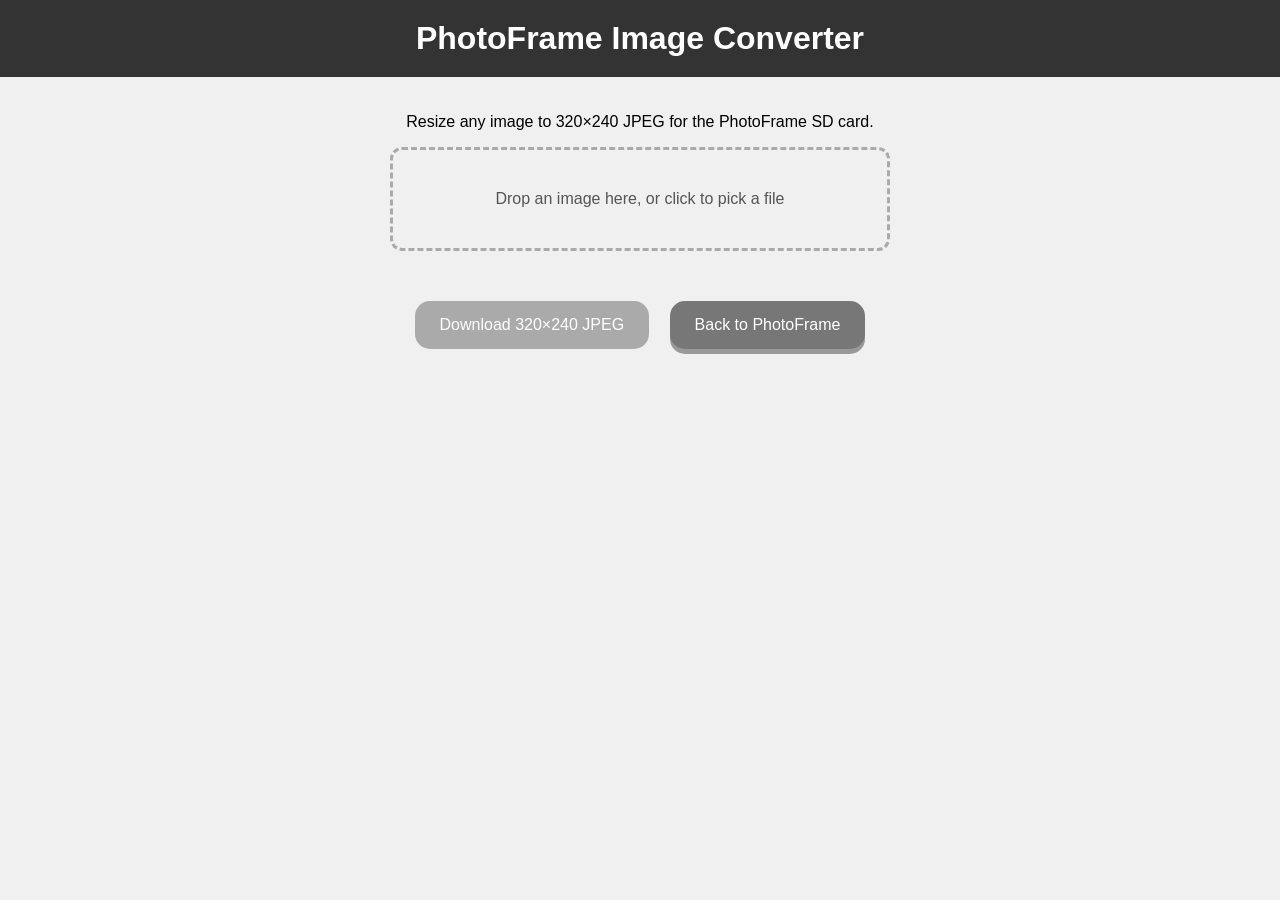
==== data/web/convert.html @ 671c43ed "PhotoFrame v2.3: shuffle, TZ fix, image converter, and UX polish Shuffle mode - Fisher-Yates shuffle" ====
<!DOCTYPE html>
<html>
<head>
  <meta charset="utf-8">
  <title>PhotoFrame Image Converter</title>
  <style>
    body { font-family: Arial, sans-serif; background: #f0f0f0; text-align: center; margin: 0; padding: 0; }
    h1 { background: #333; color: #fff; padding: 20px; margin: 0; }
    .container { padding: 20px; max-width: 500px; margin: 0 auto; }
    .drop-zone {
      border: 3px dashed #aaa; border-radius: 12px; padding: 40px 20px;
      cursor: pointer; color: #555; font-size: 16px; margin: 16px 0;
      transition: border-color 0.2s, background 0.2s;
    }
    .drop-zone.over { border-color: #4CAF50; background: #e8f5e9; }
    canvas { border: 1px solid #ccc; border-radius: 4px; max-width: 100%; display: none; margin: 12px auto; }
    .hint { color: #555; font-size: 13px; margin: 8px 0; }
    .button {
      display: inline-block; padding: 15px 25px; font-size: 16px; margin: 8px;
      cursor: pointer; color: #fff; background: #4CAF50; border: none;
      border-radius: 15px; box-shadow: 0 5px #999; text-decoration: none;
    }
    .button:hover { background: #3e8e41; }
    .button:active { background: #3e8e41; box-shadow: 0 3px #666; transform: translateY(2px); }
    .button:disabled { background: #aaa; box-shadow: none; cursor: default; transform: none; }
    .button.secondary { background: #777; }
    #info { min-height: 1.4em; }
  </style>
</head>
<body>
  <h1>PhotoFrame Image Converter</h1>
  <div class="container">
    <p>Resize any image to 320&times;240 JPEG for the PhotoFrame SD card.</p>

    <div class="drop-zone" id="drop-zone">
      Drop an image here, or click to pick a file
      <input type="file" id="file" accept="image/*" style="display:none">
    </div>

    <canvas id="preview" width="320" height="240"></canvas>
    <p class="hint" id="info"></p>

    <button class="button" id="dl-btn" disabled>Download 320&times;240 JPEG</button>
    <a href="/" class="button secondary" id="back-link">Back to PhotoFrame</a>
  </div>

  <script>
    var dropZone = document.getElementById('drop-zone');
    var fileInput = document.getElementById('file');
    var canvas    = document.getElementById('preview');
    var ctx       = canvas.getContext('2d');
    var info      = document.getElementById('info');
    var dlBtn     = document.getElementById('dl-btn');
    var lastName  = 'photoframe.jpg';

    dropZone.addEventListener('click', function() { fileInput.click(); });
    dropZone.addEventListener('dragover', function(e) { e.preventDefault(); dropZone.classList.add('over'); });
    dropZone.addEventListener('dragleave', function() { dropZone.classList.remove('over'); });
    dropZone.addEventListener('drop', function(e) {
      e.preventDefault(); dropZone.classList.remove('over');
      if (e.dataTransfer.files[0]) processFile(e.dataTransfer.files[0]);
    });
    fileInput.addEventListener('change', function() {
      if (this.files[0]) processFile(this.files[0]);
    });

    function processFile(file) {
      lastName = file.name.replace(/\.[^.]+$/, '.jpg');
      info.textContent = 'Loading...';
      dlBtn.disabled = true;
      canvas.style.display = 'none';
      var img = new Image();
      img.onload = function() {
        var scale = Math.min(320 / img.width, 240 / img.height);
        var w = Math.round(img.width  * scale);
        var h = Math.round(img.height * scale);
        ctx.fillStyle = '#000';
        ctx.fillRect(0, 0, 320, 240);
        ctx.drawImage(img, Math.round((320 - w) / 2), Math.round((240 - h) / 2), w, h);
        URL.revokeObjectURL(img.src);
        canvas.style.display = 'block';
        info.textContent = 'Original: ' + img.width + '\xd7' + img.height +
                           ' \u2192 letterboxed to 320\xd7240. Ready to download.';
        dlBtn.disabled = false;
      };
      img.onerror = function() { info.textContent = 'Could not load image — try a different file.'; };
      img.src = URL.createObjectURL(file);
    }

    dlBtn.addEventListener('click', function() {
      canvas.toBlob(function(blob) {
        var a = document.createElement('a');
        a.href = URL.createObjectURL(blob);
        a.download = lastName;
        a.click();
        URL.revokeObjectURL(a.href);
      }, 'image/jpeg', 0.85);
    });

    // Hide the "Back" link when opened as a local file (no server)
    if (location.protocol === 'file:') {
      document.getElementById('back-link').style.display = 'none';
    }
  </script>
</body>
</html>
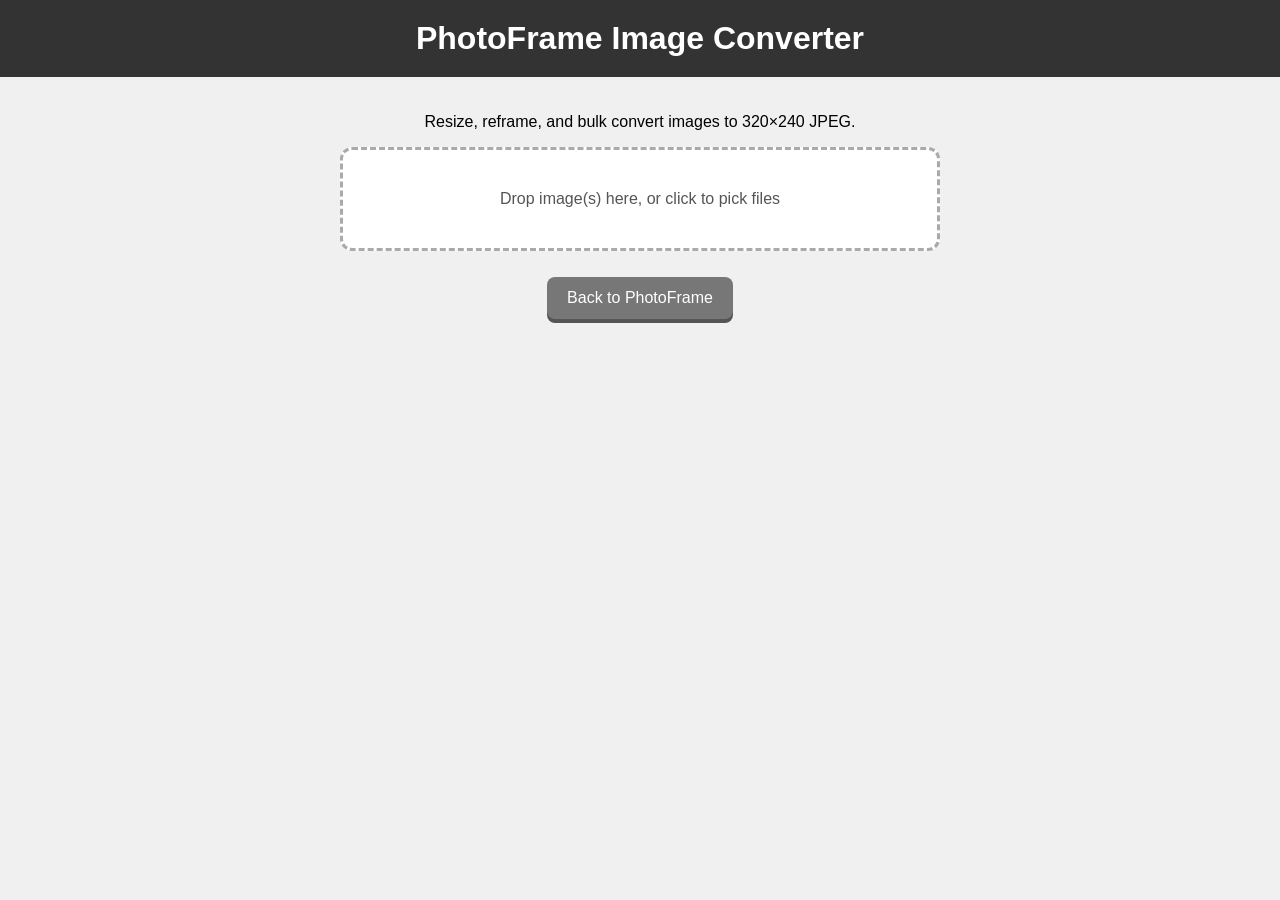
==== commit 47454605: "Enhance layout and features of convert.html Updated styles and functionality for image conversion in" ====
--- a/data/web/convert.html
+++ b/data/web/convert.html
@@ -6,96 +6,294 @@
   <style>
     body { font-family: Arial, sans-serif; background: #f0f0f0; text-align: center; margin: 0; padding: 0; }
     h1 { background: #333; color: #fff; padding: 20px; margin: 0; }
-    .container { padding: 20px; max-width: 500px; margin: 0 auto; }
+    .container { padding: 20px; max-width: 600px; margin: 0 auto; }
     .drop-zone {
       border: 3px dashed #aaa; border-radius: 12px; padding: 40px 20px;
       cursor: pointer; color: #555; font-size: 16px; margin: 16px 0;
-      transition: border-color 0.2s, background 0.2s;
+      transition: border-color 0.2s, background 0.2s; background: #fff;
     }
     .drop-zone.over { border-color: #4CAF50; background: #e8f5e9; }
-    canvas { border: 1px solid #ccc; border-radius: 4px; max-width: 100%; display: none; margin: 12px auto; }
-    .hint { color: #555; font-size: 13px; margin: 8px 0; }
+    
+    #editor-section { display: none; background: #fff; padding: 20px; border-radius: 12px; box-shadow: 0 4px 10px rgba(0,0,0,0.1); margin-top: 20px;}
+    
+    .canvas-container { position: relative; display: inline-block; margin: 12px auto; }
+    canvas { 
+      border: 1px solid #333; border-radius: 4px; display: block;
+      cursor: grab; touch-action: none;
+    }
+    canvas:active { cursor: grabbing; }
+    
+    .hint { color: #666; font-size: 13px; margin: 8px 0; }
+    .queue-info { font-weight: bold; color: #333; font-size: 18px; margin-bottom: 10px; }
+    
+    .toolbar { display: flex; flex-wrap: wrap; justify-content: center; gap: 10px; margin: 15px 0; align-items: center; }
+    .tool-btn { padding: 8px 12px; border: 1px solid #ccc; background: #f9f9f9; border-radius: 6px; cursor: pointer; font-size: 14px;}
+    .tool-btn:hover { background: #e0e0e0; }
+    .slider-container { display: flex; align-items: center; gap: 8px; font-size: 14px;}
+    
     .button {
-      display: inline-block; padding: 15px 25px; font-size: 16px; margin: 8px;
+      display: inline-block; padding: 12px 20px; font-size: 16px; margin: 6px;
       cursor: pointer; color: #fff; background: #4CAF50; border: none;
-      border-radius: 15px; box-shadow: 0 5px #999; text-decoration: none;
+      border-radius: 8px; box-shadow: 0 4px #999; text-decoration: none; transition: 0.1s;
     }
     .button:hover { background: #3e8e41; }
-    .button:active { background: #3e8e41; box-shadow: 0 3px #666; transform: translateY(2px); }
+    .button:active { background: #3e8e41; box-shadow: 0 2px #666; transform: translateY(2px); }
     .button:disabled { background: #aaa; box-shadow: none; cursor: default; transform: none; }
-    .button.secondary { background: #777; }
-    #info { min-height: 1.4em; }
+    .button.secondary { background: #777; box-shadow: 0 4px #555; }
+    .button.secondary:active { box-shadow: 0 2px #333; }
+    .button.danger { background: #e53935; box-shadow: 0 4px #b71c1c; }
+    .button.danger:active { box-shadow: 0 2px #b71c1c; }
   </style>
 </head>
 <body>
   <h1>PhotoFrame Image Converter</h1>
   <div class="container">
-    <p>Resize any image to 320&times;240 JPEG for the PhotoFrame SD card.</p>
+    <p>Resize, reframe, and bulk convert images to 320&times;240 JPEG.</p>
 
     <div class="drop-zone" id="drop-zone">
-      Drop an image here, or click to pick a file
-      <input type="file" id="file" accept="image/*" style="display:none">
+      Drop image(s) here, or click to pick files
+      <input type="file" id="file" accept="image/*" multiple style="display:none">
     </div>
 
-    <canvas id="preview" width="320" height="240"></canvas>
-    <p class="hint" id="info"></p>
-
-    <button class="button" id="dl-btn" disabled>Download 320&times;240 JPEG</button>
-    <a href="/" class="button secondary" id="back-link">Back to PhotoFrame</a>
+    <div id="editor-section">
+      <div class="queue-info" id="queue-info">Image 1 of 1</div>
+      
+      <div class="canvas-container">
+        <canvas id="preview" width="320" height="240"></canvas>
+      </div>
+      <p class="hint">Drag photo to pan. Use mouse wheel or slider to zoom.</p>
+
+      <div class="toolbar">
+        <button class="tool-btn" id="btn-rotate" title="Rotate 90 degrees">⟳ Rotate</button>
+        <button class="tool-btn" id="btn-fit">Fit</button>
+        <button class="tool-btn" id="btn-fill">Fill</button>
+        <div class="slider-container">
+          <label for="zoom-slider">Zoom:</label>
+          <input type="range" id="zoom-slider" min="0.1" max="5" step="0.01">
+        </div>
+      </div>
+
+      <div class="actions">
+        <button class="button" id="btn-save">Save & Next</button>
+        <button class="button secondary" id="btn-skip">Skip</button>
+        <button class="button danger" id="btn-auto">Auto-Process Remaining</button>
+      </div>
+    </div>
+    
+    <div style="margin-top: 20px;">
+      <a href="/" class="button secondary" id="back-link">Back to PhotoFrame</a>
+    </div>
   </div>
 
   <script>
-    var dropZone = document.getElementById('drop-zone');
-    var fileInput = document.getElementById('file');
-    var canvas    = document.getElementById('preview');
-    var ctx       = canvas.getContext('2d');
-    var info      = document.getElementById('info');
-    var dlBtn     = document.getElementById('dl-btn');
-    var lastName  = 'photoframe.jpg';
-
-    dropZone.addEventListener('click', function() { fileInput.click(); });
-    dropZone.addEventListener('dragover', function(e) { e.preventDefault(); dropZone.classList.add('over'); });
-    dropZone.addEventListener('dragleave', function() { dropZone.classList.remove('over'); });
-    dropZone.addEventListener('drop', function(e) {
+    const dropZone = document.getElementById('drop-zone');
+    const fileInput = document.getElementById('file');
+    const editor = document.getElementById('editor-section');
+    const queueInfo = document.getElementById('queue-info');
+    const canvas = document.getElementById('preview');
+    const ctx = canvas.getContext('2d');
+    const zoomSlider = document.getElementById('zoom-slider');
+    
+    let filesQueue = [];
+    let currentIndex = 0;
+    let currentImg = new Image();
+    let currentObjectUrl = null;
+    let isAutoProcessing = false;
+
+    // Transformation state
+    let panX = 0, panY = 0, scale = 1, rotation = 0;
+    let isDragging = false, startX, startY;
+
+    // --- File Input Handling ---
+    dropZone.addEventListener('click', () => fileInput.click());
+    dropZone.addEventListener('dragover', (e) => { e.preventDefault(); dropZone.classList.add('over'); });
+    dropZone.addEventListener('dragleave', () => dropZone.classList.remove('over')); // Fixed stray '}' here
+    dropZone.addEventListener('drop', (e) => {
       e.preventDefault(); dropZone.classList.remove('over');
-      if (e.dataTransfer.files[0]) processFile(e.dataTransfer.files[0]);
+      handleFiles(e.dataTransfer.files);
     });
-    fileInput.addEventListener('change', function() {
-      if (this.files[0]) processFile(this.files[0]);
+    fileInput.addEventListener('change', function() { handleFiles(this.files); });
+
+    function handleFiles(files) {
+      const validFiles = Array.from(files).filter(f => f.type.startsWith('image/'));
+      if (validFiles.length === 0) return;
+      
+      filesQueue = validFiles;
+      currentIndex = 0;
+      isAutoProcessing = false;
+      editor.style.display = 'block';
+      loadCurrentImage();
+    }
+
+    function loadCurrentImage() {
+      if (currentObjectUrl) URL.revokeObjectURL(currentObjectUrl);
+      
+      if (currentIndex >= filesQueue.length) {
+        editor.style.display = 'none';
+        alert('All queued images have been processed!');
+        fileInput.value = "";
+        return;
+      }
+
+      const file = filesQueue[currentIndex];
+      queueInfo.textContent = `Editing: ${currentIndex + 1} of ${filesQueue.length} (${file.name})`;
+      
+      currentObjectUrl = URL.createObjectURL(file);
+      currentImg.onload = () => {
+        rotation = 0;
+        applyPreset('fill'); // Default to fill for photo frames
+      };
+      currentImg.src = currentObjectUrl;
+    }
+
+    // --- Math & Drawing ---
+    function getScales() {
+      // Swap width/height logic for 90/270 degree rotations
+      let w = (rotation % 180 !== 0) ? currentImg.height : currentImg.width;
+      let h = (rotation % 180 !== 0) ? currentImg.width  : currentImg.height;
+      return {
+        fit: Math.min(320 / w, 240 / h),
+        fill: Math.max(320 / w, 240 / h)
+      };
+    }
+
+    function applyPreset(type) {
+      const scales = getScales();
+      scale = scales[type];
+      panX = 0; panY = 0;
+      updateSliderRange(scales);
+      draw();
+    }
+
+    function updateSliderRange(scales) {
+      zoomSlider.min = scales.fit * 0.5;
+      zoomSlider.max = scales.fill * 3;
+      zoomSlider.value = scale;
+    }
+
+    function draw() {
+      ctx.fillStyle = '#000';
+      ctx.fillRect(0, 0, 320, 240);
+      
+      if (!currentImg.width) return;
+
+      ctx.save();
+      ctx.imageSmoothingEnabled = true;
+      ctx.imageSmoothingQuality = 'high';
+      
+      // Move to center, apply pan, rotate, scale, then draw centered
+      ctx.translate(160 + panX, 120 + panY);
+      ctx.rotate(rotation * Math.PI / 180);
+      ctx.scale(scale, scale);
+      ctx.drawImage(currentImg, -currentImg.width / 2, -currentImg.height / 2);
+      
+      ctx.restore();
+    }
+
+    // --- Toolbar Actions ---
+    document.getElementById('btn-fit').onclick = () => applyPreset('fit');
+    document.getElementById('btn-fill').onclick = () => applyPreset('fill');
+    document.getElementById('btn-rotate').onclick = () => {
+      rotation = (rotation + 90) % 360;
+      applyPreset('fill');
+    };
+    
+    zoomSlider.addEventListener('input', (e) => {
+      scale = parseFloat(e.target.value);
+      draw();
     });
 
-    function processFile(file) {
-      lastName = file.name.replace(/\.[^.]+$/, '.jpg');
-      info.textContent = 'Loading...';
-      dlBtn.disabled = true;
-      canvas.style.display = 'none';
-      var img = new Image();
-      img.onload = function() {
-        var scale = Math.min(320 / img.width, 240 / img.height);
-        var w = Math.round(img.width  * scale);
-        var h = Math.round(img.height * scale);
-        ctx.fillStyle = '#000';
-        ctx.fillRect(0, 0, 320, 240);
-        ctx.drawImage(img, Math.round((320 - w) / 2), Math.round((240 - h) / 2), w, h);
-        URL.revokeObjectURL(img.src);
-        canvas.style.display = 'block';
-        info.textContent = 'Original: ' + img.width + '\xd7' + img.height +
-                           ' \u2192 letterboxed to 320\xd7240. Ready to download.';
-        dlBtn.disabled = false;
-      };
-      img.onerror = function() { info.textContent = 'Could not load image — try a different file.'; };
-      img.src = URL.createObjectURL(file);
-    }
-
-    dlBtn.addEventListener('click', function() {
-      canvas.toBlob(function(blob) {
-        var a = document.createElement('a');
+    // --- Mouse & Touch Panning / Zooming ---
+    function getPos(e) {
+      if (e.touches) return { x: e.touches[0].clientX, y: e.touches[0].clientY };
+      return { x: e.clientX, y: e.clientY };
+    }
+
+    function startDrag(e) {
+      isDragging = true;
+      let pos = getPos(e);
+      startX = pos.x - panX;
+      startY = pos.y - panY;
+    }
+
+    function doDrag(e) {
+      if (!isDragging) return;
+      e.preventDefault(); // Prevent scrolling while panning
+      let pos = getPos(e);
+      panX = pos.x - startX;
+      panY = pos.y - startY;
+      draw();
+    }
+
+    function stopDrag() { isDragging = false; }
+
+    canvas.addEventListener('mousedown', startDrag);
+    window.addEventListener('mousemove', doDrag);
+    window.addEventListener('mouseup', stopDrag);
+
+    canvas.addEventListener('touchstart', startDrag, {passive: false});
+    window.addEventListener('touchmove', doDrag, {passive: false});
+    window.addEventListener('touchend', stopDrag);
+
+    canvas.addEventListener('wheel', (e) => {
+      e.preventDefault();
+      const zoomAmount = e.deltaY > 0 ? 0.9 : 1.1;
+      scale *= zoomAmount;
+      zoomSlider.value = scale;
+      draw();
+    }, {passive: false});
+
+    // --- Downloading & Queue Processing ---
+    function triggerDownload(callback) {
+      canvas.toBlob((blob) => {
+        const file = filesQueue[currentIndex];
+        const a = document.createElement('a');
         a.href = URL.createObjectURL(blob);
-        a.download = lastName;
+        a.download = file.name.replace(/\.[^.]+$/, '.jpg');
         a.click();
         URL.revokeObjectURL(a.href);
+        if(callback) callback();
       }, 'image/jpeg', 0.85);
-    });
+    }
+
+    document.getElementById('btn-save').onclick = () => {
+      triggerDownload(() => {
+        currentIndex++;
+        loadCurrentImage();
+      });
+    };
+
+    document.getElementById('btn-skip').onclick = () => {
+      currentIndex++;
+      loadCurrentImage();
+    };
+
+    // Auto process loops automatically with a slight delay
+    document.getElementById('btn-auto').onclick = () => {
+      if(filesQueue.length - currentIndex > 1) {
+        if(!confirm("This will auto-fill and download the remaining " + (filesQueue.length - currentIndex) + " images. (Your browser may ask for permission to download multiple files). Continue?")) return;
+      }
+      isAutoProcessing = true;
+      processNextAuto();
+    };
+
+    function processNextAuto() {
+      if (!isAutoProcessing || currentIndex >= filesQueue.length) {
+        isAutoProcessing = false;
+        if(currentIndex >= filesQueue.length) loadCurrentImage(); // trigger completion state
+        return;
+      }
+      
+      // Reset to default fill for automated processing
+      rotation = 0; 
+      applyPreset('fill');
+      
+      triggerDownload(() => {
+        currentIndex++;
+        // 300ms timeout prevents browsers from forcefully blocking bulk script downloads
+        setTimeout(processNextAuto, 300);
+      });
+    }
 
     // Hide the "Back" link when opened as a local file (no server)
     if (location.protocol === 'file:') {
